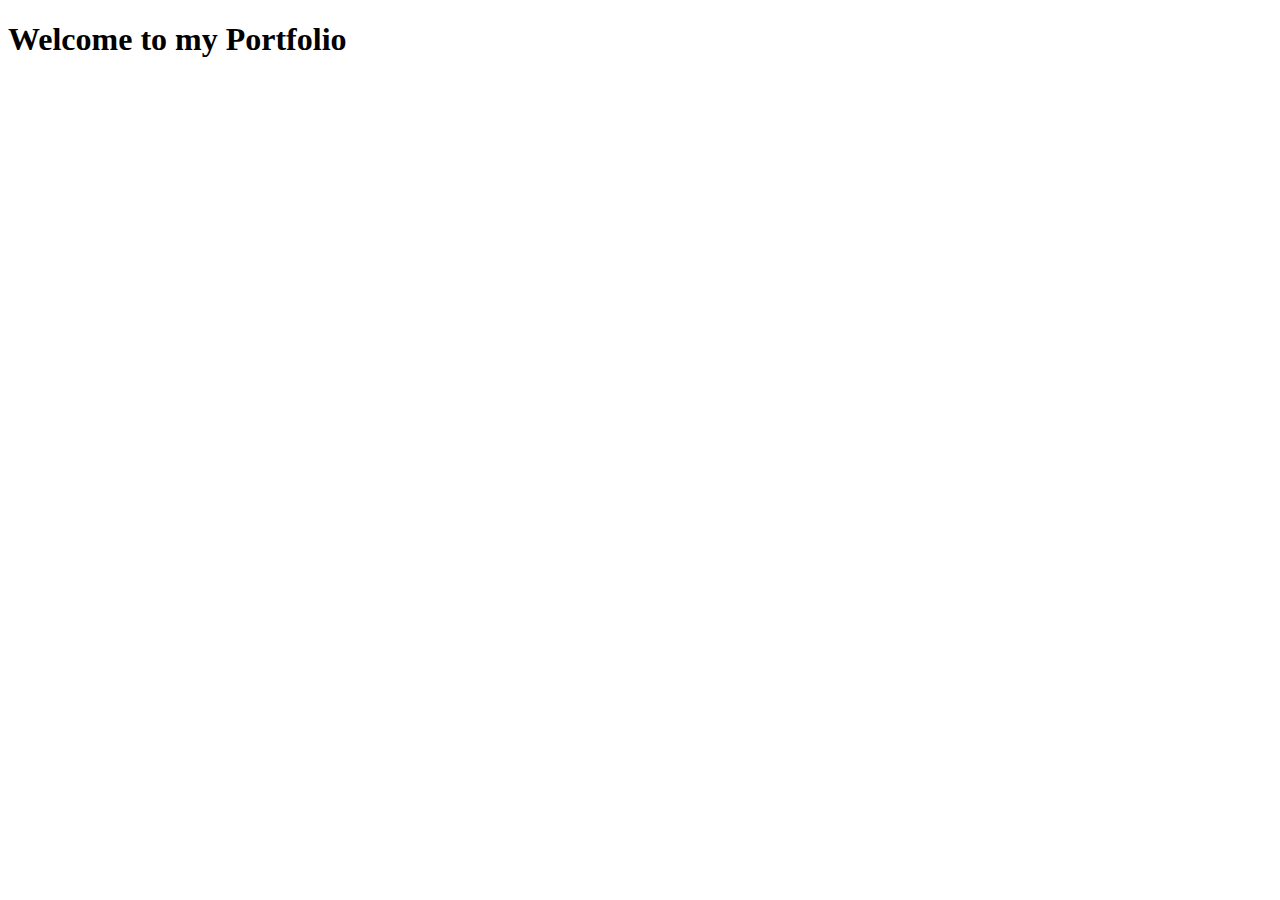
==== index.html @ f9108e6b "created index" ====
<!DOCTYPE html>
<html lang="en">
<head>
    <meta charset="UTF-8">
    <meta name="viewport" content="width=device-width, initial-scale=1.0">
    <meta http-equiv="X-UA-Compatible" content="ie=edge">
    <title>Portfolio - Kate Park</title>
</head>
<body>
    <h1>Welcome to my Portfolio</h1>
</body>
</html>
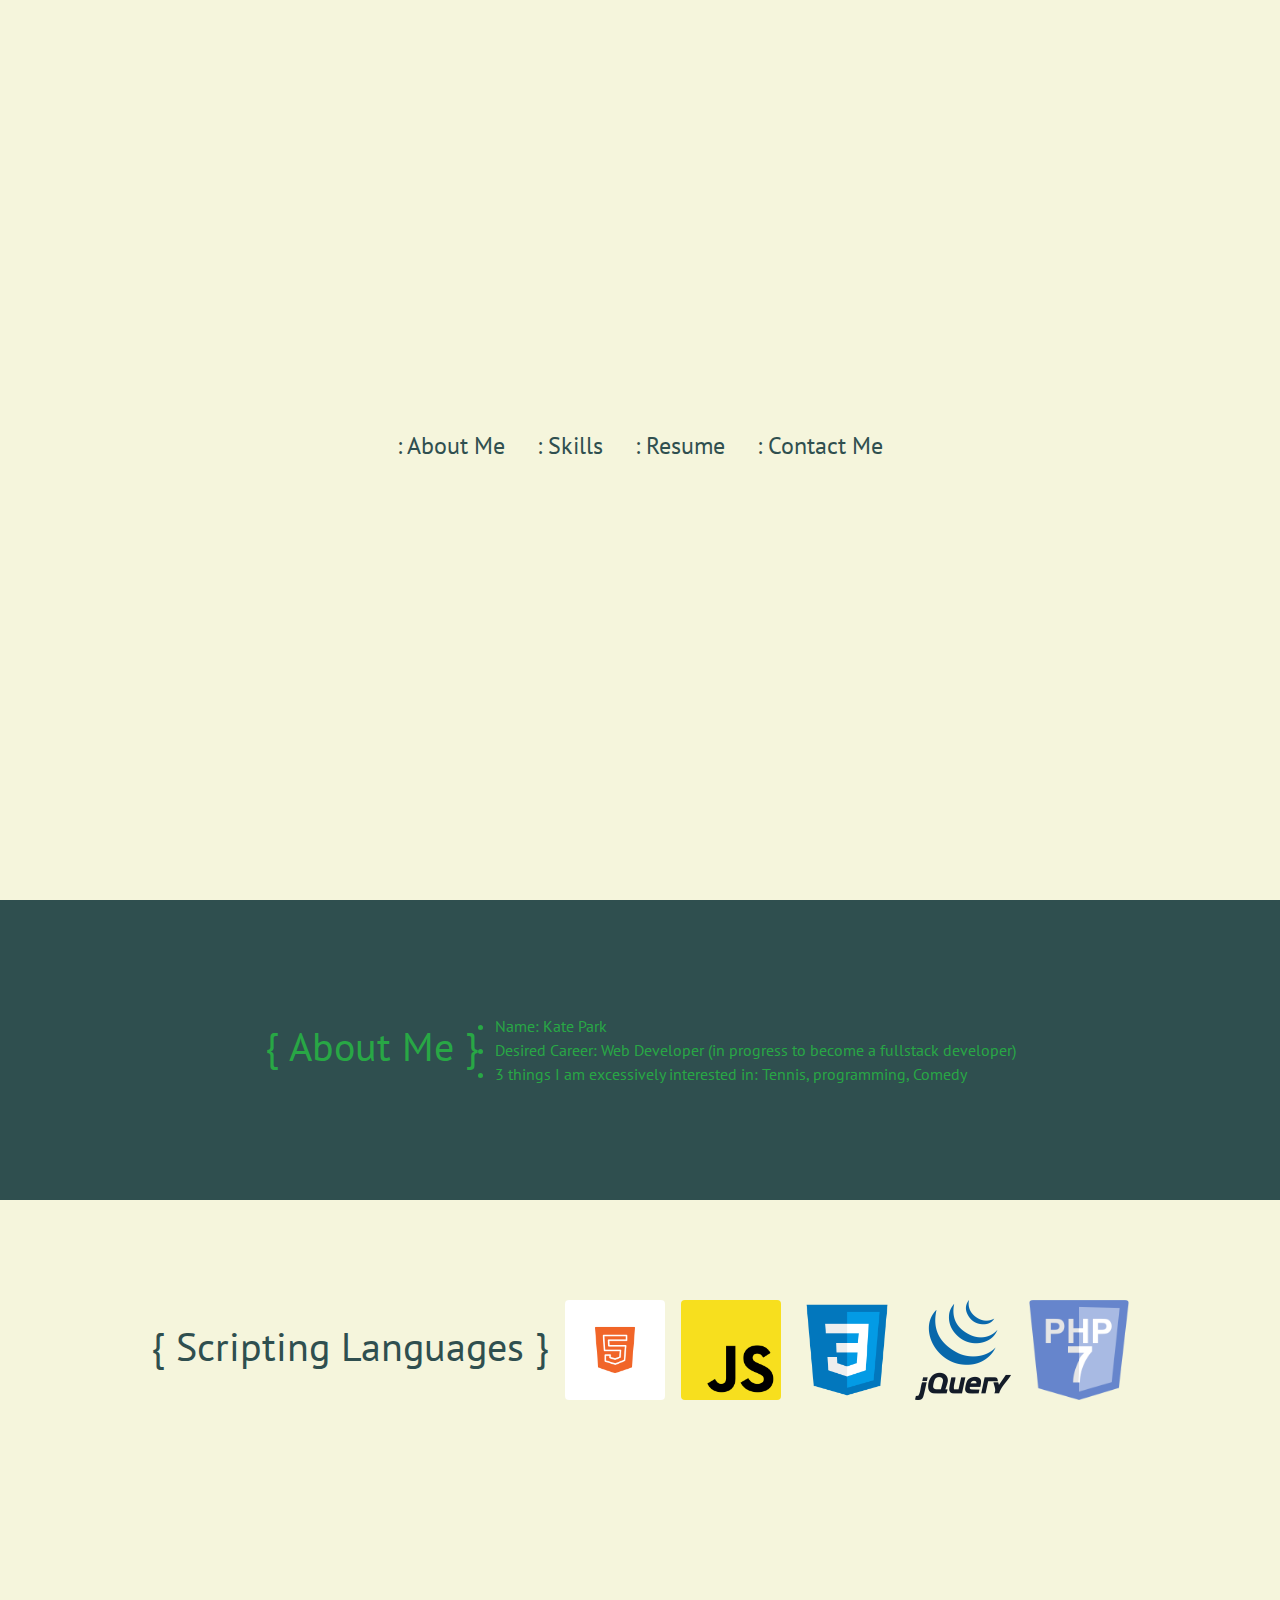
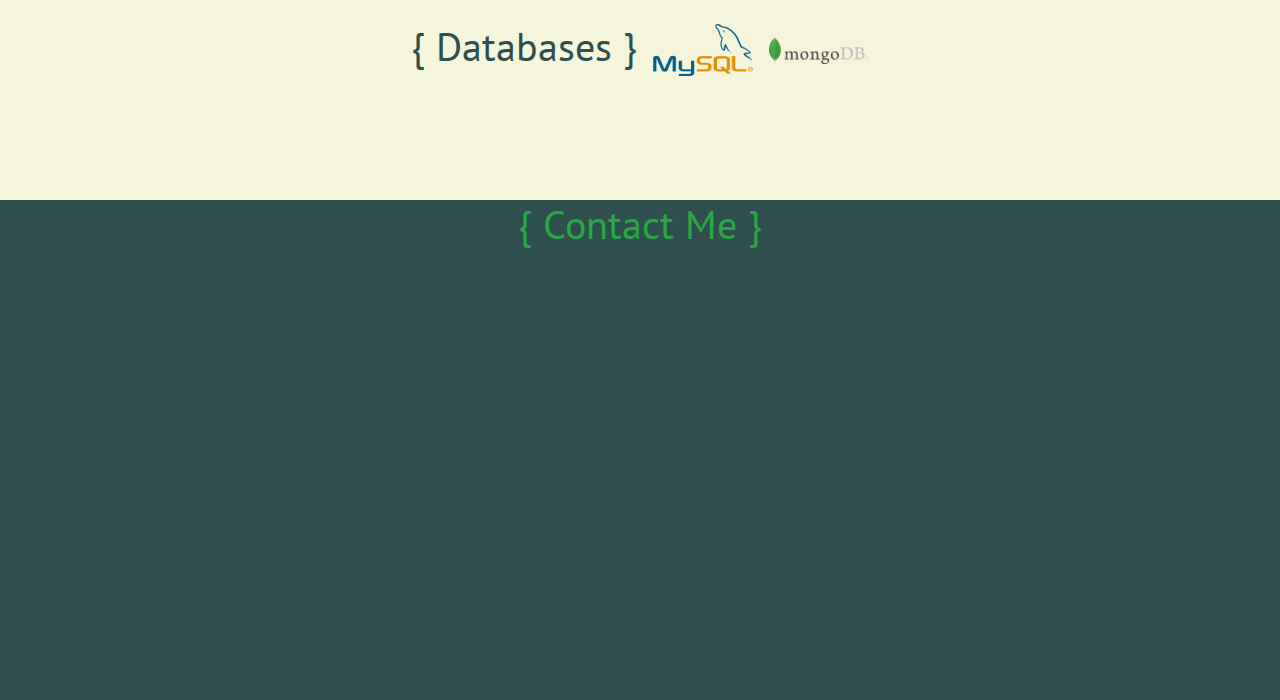
==== commit df679e03: "added js functions" ====
--- a/index.html
+++ b/index.html
@@ -4,9 +4,83 @@
     <meta charset="UTF-8">
     <meta name="viewport" content="width=device-width, initial-scale=1.0">
     <meta http-equiv="X-UA-Compatible" content="ie=edge">
+    <link rel="stylesheet" href="https://stackpath.bootstrapcdn.com/bootstrap/4.3.1/css/bootstrap.min.css" integrity="sha384-ggOyR0iXCbMQv3Xipma34MD+dH/1fQ784/j6cY/iJTQUOhcWr7x9JvoRxT2MZw1T" crossorigin="anonymous">
+    <link rel="stylesheet" href="css/style.css">
+   
     <title>Portfolio - Kate Park</title>
 </head>
 <body>
-    <h1>Welcome to my Portfolio</h1>
+<div class="d-flex flex-row align-items-center justify-content-center vh-100 text-white">   
+    <ul class="nav ">
+        <li class="nav-item">
+            <a class="nav-link active" href="#about"><h4>: About Me</h4></a>
+        </li>
+        <li class="nav-item">
+            <a class="nav-link" href="#skills"><h4>: Skills</h4></a>
+        </li>
+        <li class="nav-item">
+            <a class="nav-link" href="#resume"><h4>: Resume</h4></a>
+        </li>
+        <li class="nav-item">
+            <a class="nav-link" href="#contact"><h4>: Contact Me</h4></a>
+        </li>
+    </ul>
+</div>
+ 
+<!-- About Me -->
+<div class="d-flex  align-items-center justify-content-center text-success" id="about">
+   
+    <div class="p-2"><h1 class="text-center">{ About Me }</h1></div>
+    <div class="p-2">
+        <ul>
+            <li>Name: Kate Park</li>
+            <li>Desired Career: Web Developer (in progress to become a fullstack developer)</li>
+            <li>3 things I am excessively interested in: Tennis, programming, Comedy</li>
+        </ul> 
+    </div>       
+   
+</div>
+
+<!-- Skills -->
+<div class="d-flex flex-sm-row flex-column align-items-center justify-content-center" id="skills">    
+    <div class="p-2"><h1>{ Scripting Languages }</h1></div>
+    <div class="p-2">
+        <img src="img/html5-3384014_1280.png"  alt="html" width="100" class="rounded">
+    </div>
+     <div class="p-2">
+        <img src="img/javascript-736400_1280.png" id="js" alt="javaScript" width="100" class="rounded">
+    </div>
+    <div class="p-2">
+        <img src="img/background-attachment-3.png" alt="css3" width="100" class="rounded">
+    </div>
+    <div class="p-2">
+        <img src="img/0_g3ns8QALNBBH7CBA_.gif" alt="jQuery" width="100" class="rounded">
+    </div>
+    <div class="p-2">
+        <img src="img/php_PNG49.png" alt="php" width="100" class="rounded">
+    </div>
+</div>
+<div class="d-flex flex-row align-items-center justify-content-center" id="skills">  
+    <div class="p-2"><h1>{ Databases }</h1></div>
+    <div class="p-2">
+        <img src="img/1200px-MySQL.svg.png" alt="mysql" width="100" class="rounded">
+    </div>
+     <div class="p-2">
+        <img src="img/MongoDB-Logo-5c3a7405a85675366beb3a5ec4c032348c390b3f142f5e6dddf1d78e2df5cb5c.png" alt="mongodb" width="100" class="rounded">
+    </div>
+</div>
+
+<!-- About Me -->
+<div class="container-fluid" id="contact">
+    <div class="d-flex flex-row align-items-center justify-content-center my-25 text-success">
+    <h1 class="text-center">{ Contact Me }</h1>
+    </div>    
+</div>
+
+<!-- bootstrap & jquery scripts -->
+<script src="https://code.jquery.com/jquery-3.3.1.slim.min.js" integrity="sha384-q8i/X+965DzO0rT7abK41JStQIAqVgRVzpbzo5smXKp4YfRvH+8abtTE1Pi6jizo" crossorigin="anonymous"></script>
+<script src="https://cdnjs.cloudflare.com/ajax/libs/popper.js/1.14.7/umd/popper.min.js" integrity="sha384-UO2eT0CpHqdSJQ6hJty5KVphtPhzWj9WO1clHTMGa3JDZwrnQq4sF86dIHNDz0W1" crossorigin="anonymous"></script>
+<script src="https://stackpath.bootstrapcdn.com/bootstrap/4.3.1/js/bootstrap.min.js" integrity="sha384-JjSmVgyd0p3pXB1rRibZUAYoIIy6OrQ6VrjIEaFf/nJGzIxFDsf4x0xIM+B07jRM" crossorigin="anonymous"></script>
+<script src="js/init.js"></script>
 </body>
 </html>--- a/css/style.css
+++ b/css/style.css
@@ -0,0 +1,71 @@
+@import url('https://fonts.googleapis.com/css?family=PT+Sans');
+html {
+    scroll-behavior: smooth;
+  }
+body{
+    background-color: beige;
+    font-family: 'PT Sans', sans-serif;
+    height: 100%;
+}
+.container{
+    height: 100%;
+}
+a, a:link{
+    color: darkslategray;
+}
+a:hover{
+    color: darkslategray;
+    border-bottom: 5px solid darkslategray;
+   
+}
+
+ul {
+    margin: 0; 
+    padding:0
+}
+
+#about{
+    background: darkslategray;
+    min-height: 300px;
+}
+#skills{
+    background: beige;
+    min-height: 300px;
+    color: darkslategray;
+    flex-wrap: wrap;
+}
+
+#contact{
+    background: darkslategray;
+    height: 500px;
+}
+
+
+@media only screen and (max-width: 600px) {
+   
+    h4 {
+        font-size: 14px;
+    }
+}
+
+hr {
+margin-top: 1rem;
+margin-bottom: 1rem;
+border: 0;
+border-top: 1px solid rgba(0, 0, 0, 0.1);
+}
+
+#text-content{
+    margin: 10px auto;
+    width: 200px;
+    max-height: 300px;
+    padding: 20px;
+    background-color: azure;
+    overflow: hidden;
+    text-align: center;
+    
+}
+#text-content.open{
+    
+    max-height: 600px;
+}